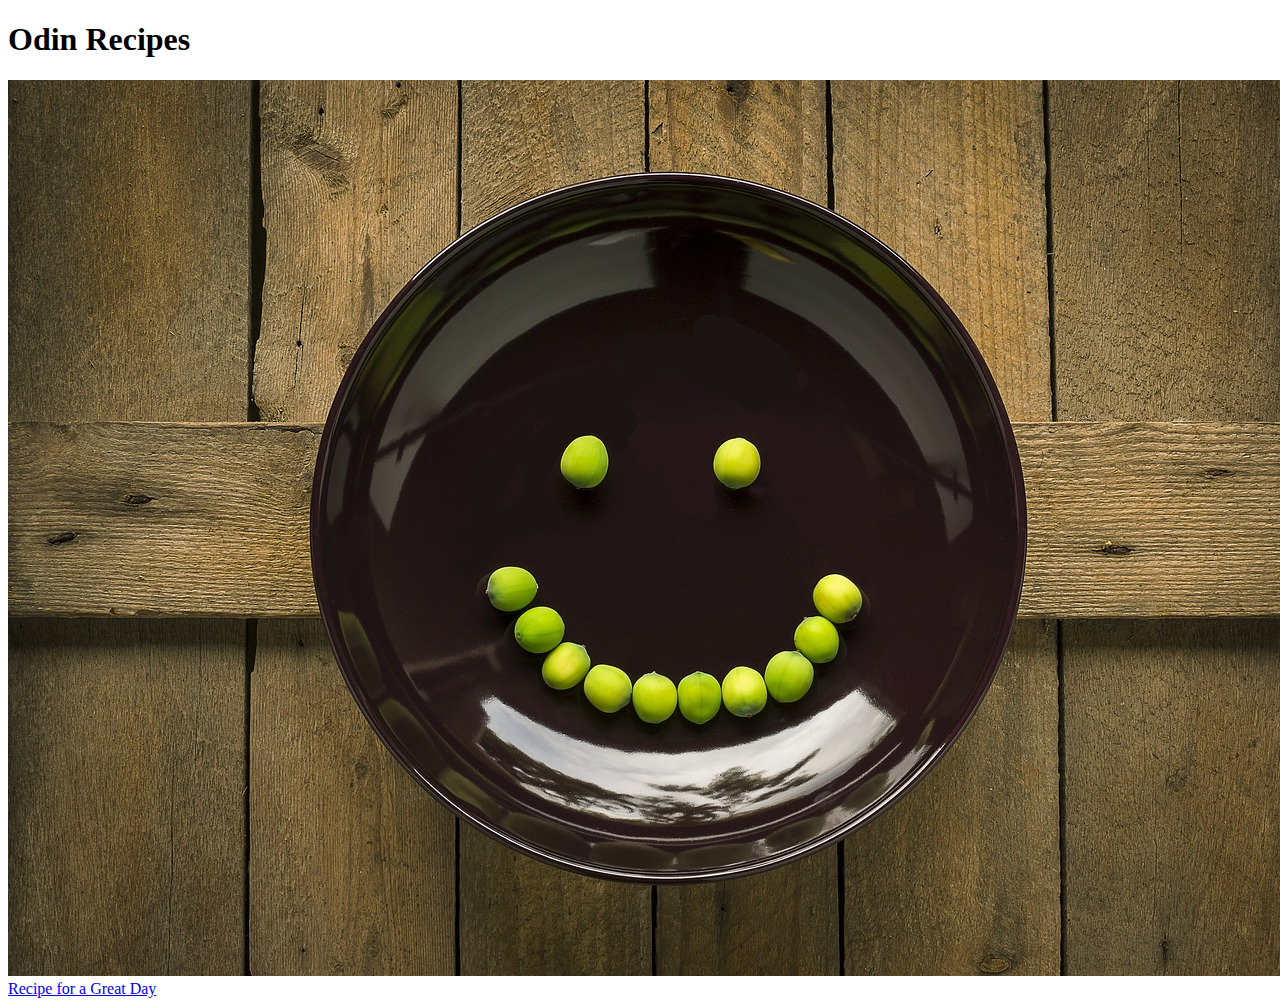
==== index.html @ 35668c45 "Add "Recipe for Great Day"" ====
<!DOCTYPE html>
<html lang="en">
<head>
    <meta charset="UTF-8">
    <meta http-equiv="X-UA-Compatible" content="IE=edge">
    <meta name="viewport" content="width=device-width, initial-scale=1.0">
    <title>Document</title>
</head>
<body>
 <h1>Odin Recipes</h1>
 <img src="./img/wood-board-2318325_1280.jpg" alt="Dinner plate with the green peas arranged into a shape of smiley face">
 
 <a href="./recipes/great_day.html">Recipe for a Great Day</a>

</body>
</html>
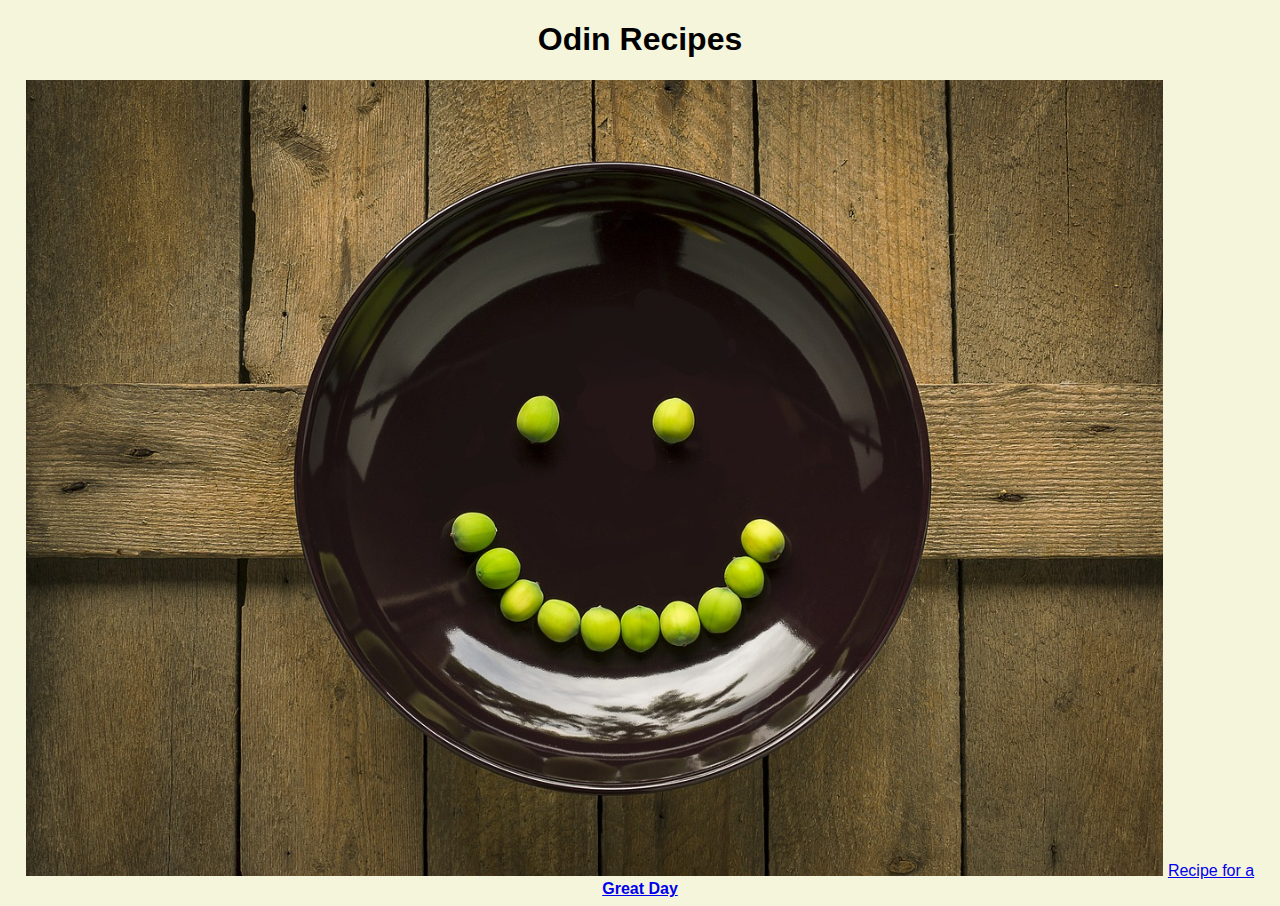
==== commit 62337883: "Add external css" ====
--- a/index.html
+++ b/index.html
@@ -4,13 +4,15 @@
     <meta charset="UTF-8">
     <meta http-equiv="X-UA-Compatible" content="IE=edge">
     <meta name="viewport" content="width=device-width, initial-scale=1.0">
-    <title>Document</title>
+    <title>Recipes</title>
+    <link rel="stylesheet" href="styles.css"
 </head>
 <body>
  <h1>Odin Recipes</h1>
- <img src="./img/wood-board-2318325_1280.jpg" alt="Dinner plate with the green peas arranged into a shape of smiley face">
- 
- <a href="./recipes/great_day.html">Recipe for a Great Day</a>
+ <img src="./img/wood-board-2318325_1280.jpg" alt="Dinner plate 
+ with the tiny green fruits arranged into a shape of smiley face">
+
+ <a href="./recipes/great_day.html">Recipe for a <strong>Great Day</strong></a>
 
 </body>
 </html>--- a/styles.css
+++ b/styles.css
@@ -0,0 +1,16 @@
+html {
+    text-align: center;
+}
+
+html {
+    background-color:#f5f5dc;
+}
+
+img {
+    max-width: 90%;
+    max-height: 90%;
+}
+
+* {
+    font-family: Helvetica, sans-serif;
+}